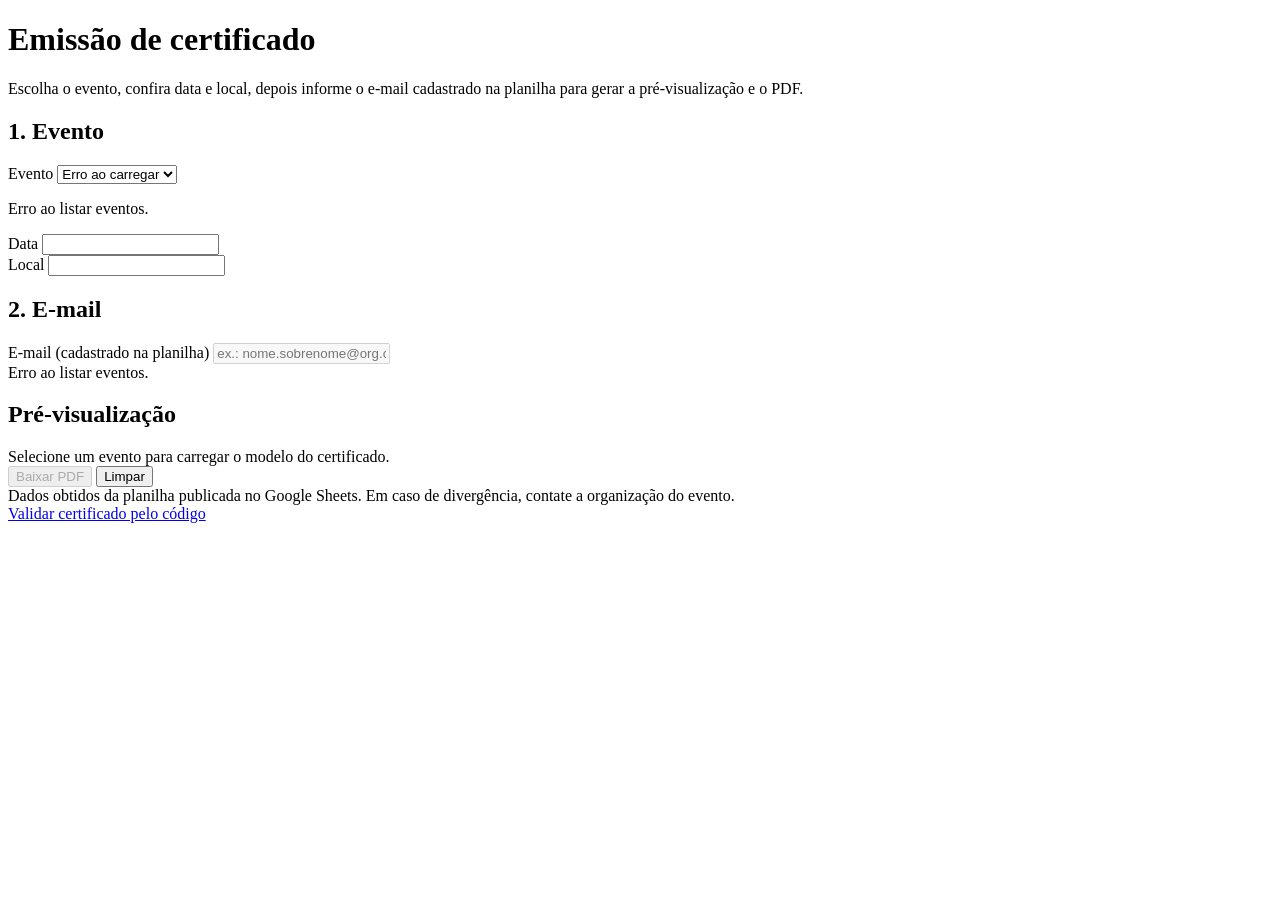
==== app/static/index.html @ a5475c05 "App de certificados: FastAPI, planilha Google, SQLite, validacao Made-with: Cursor" ====
<!DOCTYPE html>
<html lang="pt-BR">
  <head>
    <meta charset="utf-8" />
    <meta name="viewport" content="width=device-width, initial-scale=1" />
    <title>Certificado — emissão</title>
    <link rel="stylesheet" href="/static/style.css" />
  </head>
  <body>
    <div class="wrap">
      <header>
        <h1>Emissão de certificado</h1>
        <p>
          Escolha o evento, confira data e local, depois informe o e-mail cadastrado na planilha para gerar a
          pré-visualização e o PDF.
        </p>
      </header>

      <div class="card">
        <section class="step" id="stepEvent">
          <h2 class="step-title">1. Evento</h2>
          <label for="evento">Evento</label>
          <select id="evento" name="evento">
            <option value="">Carregando eventos…</option>
          </select>
          <p class="hint" id="eventoHint"></p>

          <div class="event-details hidden" id="eventDetails">
            <div class="field-row">
              <div>
                <label for="dataEvt">Data</label>
                <input type="text" id="dataEvt" readonly tabindex="-1" />
              </div>
              <div>
                <label for="localEvt">Local</label>
                <input type="text" id="localEvt" readonly tabindex="-1" />
              </div>
            </div>
            <p class="template-name" id="templateName"></p>
          </div>
        </section>

        <section class="step hidden" id="stepEmail">
          <h2 class="step-title">2. E-mail</h2>
          <label for="email">E-mail (cadastrado na planilha)</label>
          <input
            type="email"
            id="email"
            name="email"
            autocomplete="email"
            placeholder="ex.: nome.sobrenome@org.com.br"
            spellcheck="false"
            disabled
          />
        </section>

        <div class="meta" id="meta" aria-live="polite"></div>

        <div class="preview">
          <h2>Pré-visualização</h2>
          <div class="preview-frame" id="frame">
            <div class="placeholder" id="ph">Selecione um evento para carregar o modelo do certificado.</div>
          </div>
        </div>

        <div class="actions">
          <button type="button" class="primary" id="btnPdf" disabled>Baixar PDF</button>
          <button type="button" class="ghost" id="btnClear">Limpar</button>
        </div>
      </div>

      <footer>
        Dados obtidos da planilha publicada no Google Sheets. Em caso de divergência, contate a organização do
        evento.
        <br />
        <a href="/validar">Validar certificado pelo código</a>
      </footer>
    </div>

    <script>
      (function () {
        const eventoSelect = document.getElementById("evento");
        const eventoHint = document.getElementById("eventoHint");
        const eventDetails = document.getElementById("eventDetails");
        const dataEvt = document.getElementById("dataEvt");
        const localEvt = document.getElementById("localEvt");
        const templateName = document.getElementById("templateName");
        const stepEmail = document.getElementById("stepEmail");
        const emailInput = document.getElementById("email");
        const meta = document.getElementById("meta");
        const frame = document.getElementById("frame");
        const btnPdf = document.getElementById("btnPdf");
        const btnClear = document.getElementById("btnClear");

        let debounceTimer = null;
        let lastOkEmail = "";
        let lastObjectUrl = null;
        let templateObjectUrl = null;
        /** @type {{ evento: string, data: string, local: string, template: string }[]} */
        let eventosList = [];

        function setMeta(msg, kind) {
          meta.textContent = msg || "";
          meta.className = "meta" + (kind ? " " + kind : "");
        }

        function showPlaceholder(text) {
          frame.innerHTML = "";
          const div = document.createElement("div");
          div.className = "placeholder";
          div.id = "ph";
          div.textContent = text;
          frame.appendChild(div);
        }

        function showPreview(url) {
          frame.innerHTML = "";
          const img = document.createElement("img");
          img.alt = "Pré-visualização do certificado";
          img.src = url;
          frame.appendChild(img);
        }

        function revokeTemplateUrl() {
          if (templateObjectUrl) {
            URL.revokeObjectURL(templateObjectUrl);
            templateObjectUrl = null;
          }
        }

        function revokePreviewUrl() {
          if (lastObjectUrl) {
            URL.revokeObjectURL(lastObjectUrl);
            lastObjectUrl = null;
          }
        }

        function selectedEvento() {
          const v = eventoSelect.value;
          return v ? v : "";
        }

        async function loadEventos() {
          eventoSelect.innerHTML = '<option value="">Carregando…</option>';
          eventoSelect.disabled = true;
          try {
            const res = await fetch("/api/eventos");
            if (!res.ok) {
              const err = await res.json().catch(function () {
                return {};
              });
              throw new Error(err.detail || "Erro ao listar eventos.");
            }
            eventosList = await res.json();
            eventoSelect.innerHTML = '<option value="">Selecione um evento…</option>';
            eventosList.forEach(function (ev) {
              const opt = document.createElement("option");
              opt.value = ev.evento;
              opt.textContent = ev.evento.length > 90 ? ev.evento.slice(0, 87) + "…" : ev.evento;
              opt.title = ev.evento;
              eventoSelect.appendChild(opt);
            });
            eventoHint.textContent =
              eventosList.length === 0 ? "Nenhum evento encontrado na planilha." : "";
          } catch (e) {
            eventoSelect.innerHTML = '<option value="">Erro ao carregar</option>';
            eventoHint.textContent = e.message || "Falha ao carregar eventos.";
            setMeta(eventoHint.textContent, "error");
          } finally {
            eventoSelect.disabled = false;
          }
        }

        async function onEventoChange() {
          setMeta("");
          emailInput.value = "";
          emailInput.disabled = true;
          stepEmail.classList.add("hidden");
          btnPdf.disabled = true;
          lastOkEmail = "";
          revokePreviewUrl();
          eventDetails.classList.add("hidden");
          templateName.textContent = "";

          const evName = selectedEvento();
          if (!evName) {
            showPlaceholder("Selecione um evento para carregar o modelo do certificado.");
            revokeTemplateUrl();
            return;
          }

          const found = eventosList.find(function (x) {
            return x.evento === evName;
          });
          if (found) {
            dataEvt.value = found.data || "—";
            localEvt.value = found.local || "—";
            templateName.textContent = found.template
              ? "Modelo: " + found.template
              : "Modelo: (padrão da aplicação)";
            eventDetails.classList.remove("hidden");
          }

          stepEmail.classList.remove("hidden");
          emailInput.disabled = false;
          emailInput.placeholder = "Informe o e-mail cadastrado para este evento";
          emailInput.focus();

          try {
            const q = encodeURIComponent(evName);
            const res = await fetch("/api/template.png?evento=" + q);
            if (!res.ok) {
              const err = await res.json().catch(function () {
                return {};
              });
              setMeta(err.detail || "Não foi possível carregar o modelo do certificado.", "error");
              showPlaceholder("Erro ao carregar o template. Verifique a coluna Template na planilha.");
              return;
            }
            const blob = await res.blob();
            revokeTemplateUrl();
            templateObjectUrl = URL.createObjectURL(blob);
            showPreview(templateObjectUrl);
            setMeta("Modelo carregado. Informe o e-mail para ver o certificado preenchido.", "ok");
          } catch (e) {
            setMeta("Erro ao carregar o template.", "error");
            showPlaceholder("Erro de rede ao carregar o template.");
          }
        }

        async function loadPreview(email) {
          const evName = selectedEvento();
          if (!evName) return;

          const qe = encodeURIComponent(evName);
          const qm = encodeURIComponent(email);
          setMeta("Carregando certificado…", "");
          btnPdf.disabled = true;
          lastOkEmail = "";
          revokePreviewUrl();

          const res = await fetch("/api/certificado.png?evento=" + qe + "&email=" + qm);
          if (res.status === 404) {
            setMeta("Nenhum participante com este e-mail neste evento.", "error");
            const q = encodeURIComponent(evName);
            const tr = await fetch("/api/template.png?evento=" + q);
            if (tr.ok) {
              const blob = await tr.blob();
              revokeTemplateUrl();
              templateObjectUrl = URL.createObjectURL(blob);
              showPreview(templateObjectUrl);
            } else {
              showPlaceholder("Verifique o e-mail ou o evento selecionado.");
            }
            return;
          }
          if (!res.ok) {
            const err = await res.json().catch(function () {
              return {};
            });
            setMeta(err.detail || "Erro ao gerar o certificado.", "error");
            return;
          }

          const codigoHdr = res.headers.get("X-Certificado-Codigo") || "";
          const blob = await res.blob();
          lastObjectUrl = URL.createObjectURL(blob);
          showPreview(lastObjectUrl);
          setMeta(
            codigoHdr
              ? "Certificado gerado. Código: " + codigoHdr + " (use a página Validar certificado para conferir). Pode baixar o PDF."
              : "Certificado gerado. Você pode baixar o PDF.",
            "ok"
          );
          btnPdf.disabled = false;
          lastOkEmail = email;
        }

        function reloadTemplatePreview() {
          const evName = selectedEvento();
          if (!evName) return;
          const q = encodeURIComponent(evName);
          fetch("/api/template.png?evento=" + q)
            .then(function (res) {
              if (!res.ok) return null;
              return res.blob();
            })
            .then(function (blob) {
              if (!blob) return;
              revokeTemplateUrl();
              templateObjectUrl = URL.createObjectURL(blob);
              showPreview(templateObjectUrl);
            });
        }

        function onEmailInput() {
          const raw = emailInput.value.trim();
          if (debounceTimer) clearTimeout(debounceTimer);

          if (!selectedEvento()) {
            return;
          }

          if (!raw) {
            setMeta("Informe o e-mail para gerar o certificado preenchido.", "");
            btnPdf.disabled = true;
            lastOkEmail = "";
            revokePreviewUrl();
            reloadTemplatePreview();
            return;
          }

          if (!/^[^\s@]+@[^\s@]+\.[^\s@]+$/.test(raw)) {
            setMeta("Digite um e-mail válido.", "error");
            btnPdf.disabled = true;
            lastOkEmail = "";
            return;
          }

          debounceTimer = setTimeout(function () {
            loadPreview(raw);
          }, 450);
        }

        eventoSelect.addEventListener("change", function () {
          onEventoChange();
        });

        emailInput.addEventListener("input", onEmailInput);
        emailInput.addEventListener("paste", function () {
          setTimeout(onEmailInput, 0);
        });

        btnPdf.addEventListener("click", function () {
          if (!lastOkEmail || !selectedEvento()) return;
          const qe = encodeURIComponent(selectedEvento());
          const qm = encodeURIComponent(lastOkEmail);
          window.location.href = "/api/certificado.pdf?evento=" + qe + "&email=" + qm;
        });

        btnClear.addEventListener("click", function () {
          eventoSelect.value = "";
          emailInput.value = "";
          emailInput.disabled = true;
          emailInput.placeholder = "ex.: nome.sobrenome@org.com.br";
          stepEmail.classList.add("hidden");
          setMeta("");
          showPlaceholder("Selecione um evento para carregar o modelo do certificado.");
          btnPdf.disabled = true;
          lastOkEmail = "";
          revokePreviewUrl();
          revokeTemplateUrl();
          eventDetails.classList.add("hidden");
          templateName.textContent = "";
          eventoSelect.focus();
        });

        loadEventos();
      })();
    </script>
  </body>
</html>
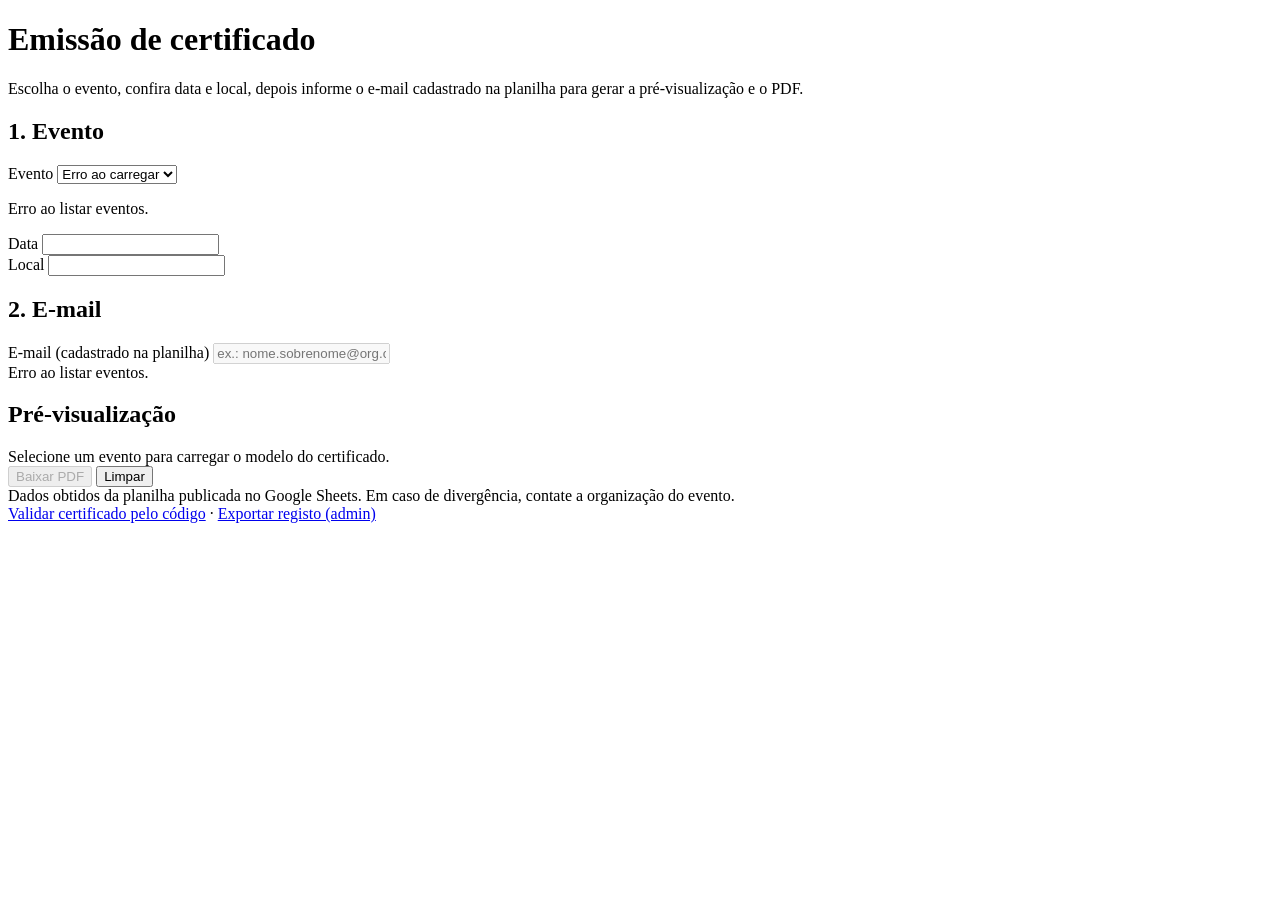
==== commit ed2c38b9: "Página /export para download (token + formato); scripts PowerShell/CMD; link no rodapé - export.html" ====
--- a/app/static/index.html
+++ b/app/static/index.html
@@ -74,6 +74,8 @@
         evento.
         <br />
         <a href="/validar">Validar certificado pelo código</a>
+        ·
+        <a href="/export">Exportar registo (admin)</a>
       </footer>
     </div>
 
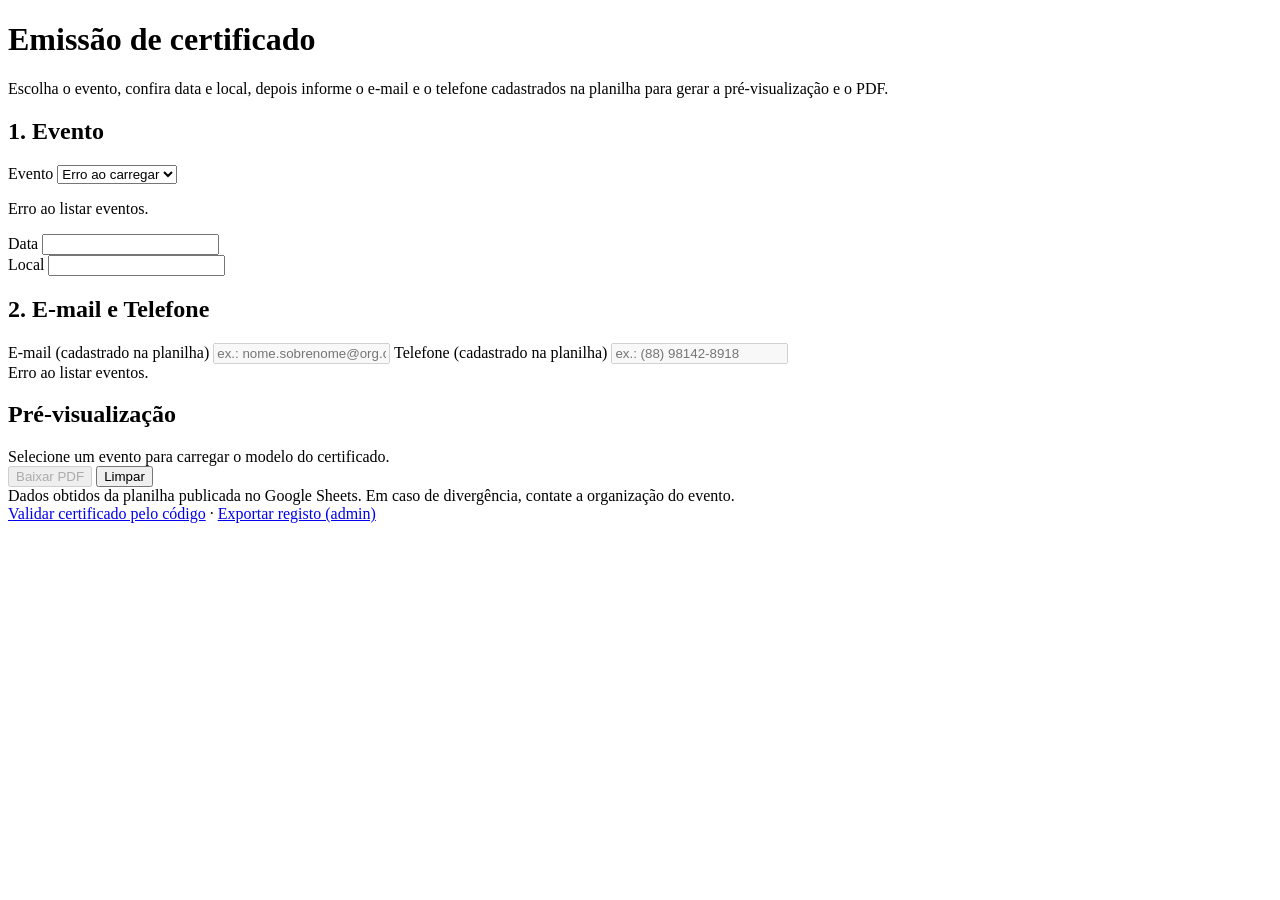
==== commit e9d954d5: "Emissão: exigir e-mail + telefone (≥5 dígitos em comum); SQLite e planilha - sheets: coluna Telefone" ====
--- a/app/static/index.html
+++ b/app/static/index.html
@@ -11,8 +11,8 @@
       <header>
         <h1>Emissão de certificado</h1>
         <p>
-          Escolha o evento, confira data e local, depois informe o e-mail cadastrado na planilha para gerar a
-          pré-visualização e o PDF.
+          Escolha o evento, confira data e local, depois informe o e-mail e o telefone cadastrados na planilha para
+          gerar a pré-visualização e o PDF.
         </p>
       </header>
 
@@ -41,7 +41,7 @@
         </section>
 
         <section class="step hidden" id="stepEmail">
-          <h2 class="step-title">2. E-mail</h2>
+          <h2 class="step-title">2. E-mail e Telefone</h2>
           <label for="email">E-mail (cadastrado na planilha)</label>
           <input
             type="email"
@@ -52,6 +52,18 @@
             spellcheck="false"
             disabled
           />
+
+          <label for="telefone" style="margin-top: 1rem">Telefone (cadastrado na planilha)</label>
+          <input
+            type="tel"
+            id="telefone"
+            name="telefone"
+            autocomplete="tel"
+            placeholder="ex.: (88) 98142-8918"
+            inputmode="tel"
+            spellcheck="false"
+            disabled
+          />
         </section>
 
         <div class="meta" id="meta" aria-live="polite"></div>
@@ -89,6 +101,7 @@
         const templateName = document.getElementById("templateName");
         const stepEmail = document.getElementById("stepEmail");
         const emailInput = document.getElementById("email");
+        const phoneInput = document.getElementById("telefone");
         const meta = document.getElementById("meta");
         const frame = document.getElementById("frame");
         const btnPdf = document.getElementById("btnPdf");
@@ -96,6 +109,7 @@
 
         let debounceTimer = null;
         let lastOkEmail = "";
+        let lastOkTelefone = "";
         let lastObjectUrl = null;
         let templateObjectUrl = null;
         /** @type {{ evento: string, data: string, local: string, template: string }[]} */
@@ -177,9 +191,12 @@
           setMeta("");
           emailInput.value = "";
           emailInput.disabled = true;
+          phoneInput.value = "";
+          phoneInput.disabled = true;
           stepEmail.classList.add("hidden");
           btnPdf.disabled = true;
           lastOkEmail = "";
+          lastOkTelefone = "";
           revokePreviewUrl();
           eventDetails.classList.add("hidden");
           templateName.textContent = "";
@@ -206,6 +223,8 @@
           stepEmail.classList.remove("hidden");
           emailInput.disabled = false;
           emailInput.placeholder = "Informe o e-mail cadastrado para este evento";
+          phoneInput.disabled = false;
+          phoneInput.placeholder = "Informe o telefone cadastrado para este evento";
           emailInput.focus();
 
           try {
@@ -230,20 +249,22 @@
           }
         }
 
-        async function loadPreview(email) {
+        async function loadPreview(email, telefone) {
           const evName = selectedEvento();
           if (!evName) return;
 
           const qe = encodeURIComponent(evName);
           const qm = encodeURIComponent(email);
+          const qt = encodeURIComponent(telefone);
           setMeta("Carregando certificado…", "");
           btnPdf.disabled = true;
           lastOkEmail = "";
+          lastOkTelefone = "";
           revokePreviewUrl();
 
-          const res = await fetch("/api/certificado.png?evento=" + qe + "&email=" + qm);
+          const res = await fetch("/api/certificado.png?evento=" + qe + "&email=" + qm + "&telefone=" + qt);
           if (res.status === 404) {
-            setMeta("Nenhum participante com este e-mail neste evento.", "error");
+            setMeta("Nenhum participante com este e-mail e telefone neste evento.", "error");
             const q = encodeURIComponent(evName);
             const tr = await fetch("/api/template.png?evento=" + q);
             if (tr.ok) {
@@ -276,6 +297,7 @@
           );
           btnPdf.disabled = false;
           lastOkEmail = email;
+          lastOkTelefone = telefone;
         }
 
         function reloadTemplatePreview() {
@@ -296,31 +318,66 @@
         }
 
         function onEmailInput() {
-          const raw = emailInput.value.trim();
+          const emailRaw = emailInput.value.trim();
+          const telefoneRaw = phoneInput.value.trim();
+
           if (debounceTimer) clearTimeout(debounceTimer);
 
           if (!selectedEvento()) {
             return;
           }
 
-          if (!raw) {
+          const telefoneDigits = (telefoneRaw || "").replace(/\D/g, "");
+          const emailOk = !!emailRaw && /^[^\s@]+@[^\s@]+\.[^\s@]+$/.test(emailRaw);
+          const telefoneOk = telefoneDigits.length >= 5;
+
+          if (!emailRaw && !telefoneRaw) {
+            setMeta("Informe o e-mail e o telefone para gerar o certificado.", "");
+            btnPdf.disabled = true;
+            lastOkEmail = "";
+            lastOkTelefone = "";
+            revokePreviewUrl();
+            return;
+          }
+
+          if (!emailRaw) {
             setMeta("Informe o e-mail para gerar o certificado preenchido.", "");
             btnPdf.disabled = true;
             lastOkEmail = "";
+            lastOkTelefone = "";
             revokePreviewUrl();
             reloadTemplatePreview();
             return;
           }
 
-          if (!/^[^\s@]+@[^\s@]+\.[^\s@]+$/.test(raw)) {
+          if (!telefoneRaw) {
+            setMeta("Informe o telefone para gerar o certificado preenchido.", "");
+            btnPdf.disabled = true;
+            lastOkEmail = "";
+            lastOkTelefone = "";
+            revokePreviewUrl();
+            reloadTemplatePreview();
+            return;
+          }
+
+          if (!emailOk) {
             setMeta("Digite um e-mail válido.", "error");
             btnPdf.disabled = true;
             lastOkEmail = "";
+            lastOkTelefone = "";
+            return;
+          }
+
+          if (!telefoneOk) {
+            setMeta("O telefone deve conter pelo menos 5 dígitos.", "error");
+            btnPdf.disabled = true;
+            lastOkEmail = "";
+            lastOkTelefone = "";
             return;
           }
 
           debounceTimer = setTimeout(function () {
-            loadPreview(raw);
+            loadPreview(emailRaw, telefoneRaw);
           }, 450);
         }
 
@@ -333,11 +390,18 @@
           setTimeout(onEmailInput, 0);
         });
 
+        phoneInput.addEventListener("input", onEmailInput);
+        phoneInput.addEventListener("paste", function () {
+          setTimeout(onEmailInput, 0);
+        });
+
         btnPdf.addEventListener("click", function () {
-          if (!lastOkEmail || !selectedEvento()) return;
+          if (!lastOkEmail || !lastOkTelefone || !selectedEvento()) return;
           const qe = encodeURIComponent(selectedEvento());
           const qm = encodeURIComponent(lastOkEmail);
-          window.location.href = "/api/certificado.pdf?evento=" + qe + "&email=" + qm;
+          const qt = encodeURIComponent(lastOkTelefone);
+          window.location.href =
+            "/api/certificado.pdf?evento=" + qe + "&email=" + qm + "&telefone=" + qt;
         });
 
         btnClear.addEventListener("click", function () {
@@ -345,11 +409,15 @@
           emailInput.value = "";
           emailInput.disabled = true;
           emailInput.placeholder = "ex.: nome.sobrenome@org.com.br";
+          phoneInput.value = "";
+          phoneInput.disabled = true;
+          phoneInput.placeholder = "ex.: (88) 98142-8918";
           stepEmail.classList.add("hidden");
           setMeta("");
           showPlaceholder("Selecione um evento para carregar o modelo do certificado.");
           btnPdf.disabled = true;
           lastOkEmail = "";
+          lastOkTelefone = "";
           revokePreviewUrl();
           revokeTemplateUrl();
           eventDetails.classList.add("hidden");
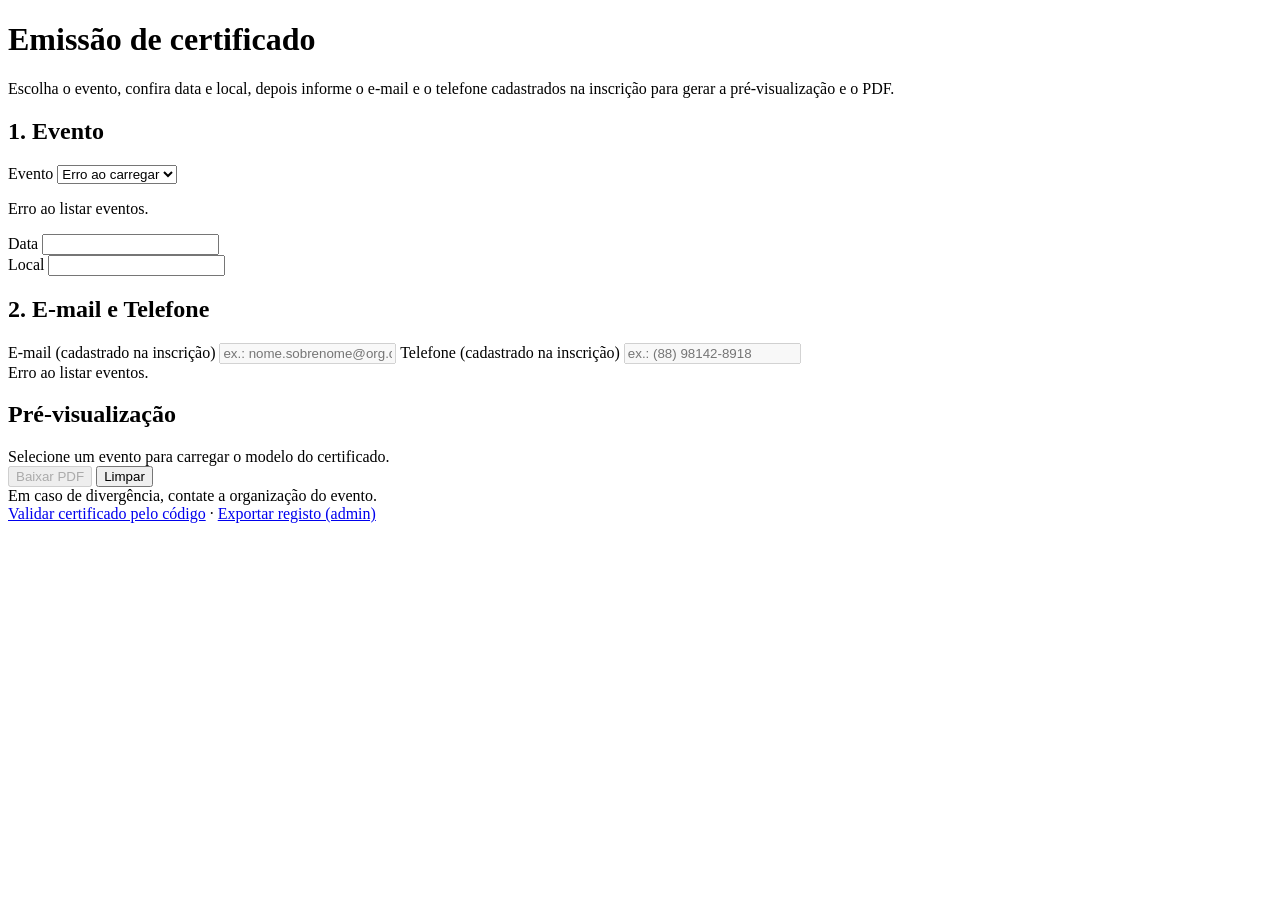
==== commit 0516e224: "UI: textos inscrição no index; rodapés index/validar - index: labels/placeholders inscrição; rodapé " ====
--- a/app/static/index.html
+++ b/app/static/index.html
@@ -11,7 +11,7 @@
       <header>
         <h1>Emissão de certificado</h1>
         <p>
-          Escolha o evento, confira data e local, depois informe o e-mail e o telefone cadastrados na planilha para
+          Escolha o evento, confira data e local, depois informe o e-mail e o telefone cadastrados na inscrição para
           gerar a pré-visualização e o PDF.
         </p>
       </header>
@@ -42,7 +42,7 @@
 
         <section class="step hidden" id="stepEmail">
           <h2 class="step-title">2. E-mail e Telefone</h2>
-          <label for="email">E-mail (cadastrado na planilha)</label>
+          <label for="email">E-mail (cadastrado na inscrição)</label>
           <input
             type="email"
             id="email"
@@ -53,7 +53,7 @@
             disabled
           />
 
-          <label for="telefone" style="margin-top: 1rem">Telefone (cadastrado na planilha)</label>
+          <label for="telefone" style="margin-top: 1rem">Telefone (cadastrado na inscrição)</label>
           <input
             type="tel"
             id="telefone"
@@ -82,8 +82,7 @@
       </div>
 
       <footer>
-        Dados obtidos da planilha publicada no Google Sheets. Em caso de divergência, contate a organização do
-        evento.
+        Em caso de divergência, contate a organização do evento.
         <br />
         <a href="/validar">Validar certificado pelo código</a>
         ·
@@ -222,9 +221,9 @@
 
           stepEmail.classList.remove("hidden");
           emailInput.disabled = false;
-          emailInput.placeholder = "Informe o e-mail cadastrado para este evento";
+          emailInput.placeholder = "Informe o e-mail da inscrição neste evento";
           phoneInput.disabled = false;
-          phoneInput.placeholder = "Informe o telefone cadastrado para este evento";
+          phoneInput.placeholder = "Informe o telefone da inscrição neste evento";
           emailInput.focus();
 
           try {
@@ -242,7 +241,7 @@
             revokeTemplateUrl();
             templateObjectUrl = URL.createObjectURL(blob);
             showPreview(templateObjectUrl);
-            setMeta("Modelo carregado. Informe o e-mail para ver o certificado preenchido.", "ok");
+            setMeta("Modelo carregado. Informe o e-mail e o telefone da inscrição para ver o certificado preenchido.", "ok");
           } catch (e) {
             setMeta("Erro ao carregar o template.", "error");
             showPlaceholder("Erro de rede ao carregar o template.");
@@ -329,10 +328,11 @@
 
           const telefoneDigits = (telefoneRaw || "").replace(/\D/g, "");
           const emailOk = !!emailRaw && /^[^\s@]+@[^\s@]+\.[^\s@]+$/.test(emailRaw);
-          const telefoneOk = telefoneDigits.length >= 5;
+          /* Só tenta gerar com telefone “completo” (evita pedidos com número pela metade). O servidor exige igualdade exata aos dígitos registados na inscrição. */
+          const telefoneOk = telefoneDigits.length >= 8 && telefoneDigits.length <= 15;
 
           if (!emailRaw && !telefoneRaw) {
-            setMeta("Informe o e-mail e o telefone para gerar o certificado.", "");
+            setMeta("Informe o e-mail e o telefone da inscrição para gerar o certificado.", "");
             btnPdf.disabled = true;
             lastOkEmail = "";
             lastOkTelefone = "";
@@ -341,7 +341,7 @@
           }
 
           if (!emailRaw) {
-            setMeta("Informe o e-mail para gerar o certificado preenchido.", "");
+            setMeta("Informe o e-mail da inscrição para gerar o certificado preenchido.", "");
             btnPdf.disabled = true;
             lastOkEmail = "";
             lastOkTelefone = "";
@@ -351,7 +351,7 @@
           }
 
           if (!telefoneRaw) {
-            setMeta("Informe o telefone para gerar o certificado preenchido.", "");
+            setMeta("Informe o telefone da inscrição para gerar o certificado preenchido.", "");
             btnPdf.disabled = true;
             lastOkEmail = "";
             lastOkTelefone = "";
@@ -369,7 +369,10 @@
           }
 
           if (!telefoneOk) {
-            setMeta("O telefone deve conter pelo menos 5 dígitos.", "error");
+            setMeta(
+              "Digite o telefone completo (todos os dígitos), como na inscrição — em geral 10 ou 11 com DDD.",
+              "error"
+            );
             btnPdf.disabled = true;
             lastOkEmail = "";
             lastOkTelefone = "";
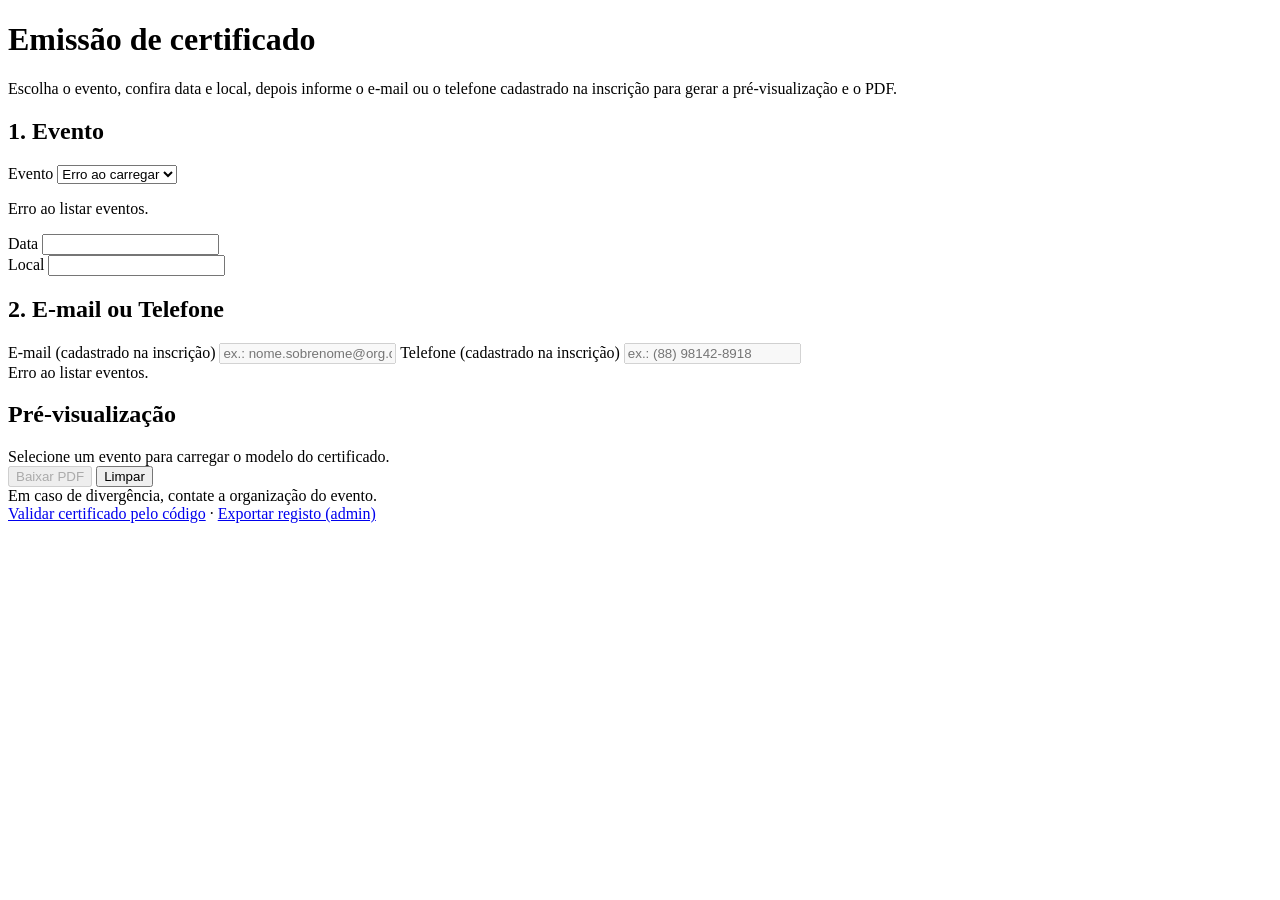
==== commit 1f323ae9: "fix(emissao): permitir gerar certificado com email ou telefone A tela e os endpoints de emissão agor" ====
--- a/app/static/index.html
+++ b/app/static/index.html
@@ -11,7 +11,7 @@
       <header>
         <h1>Emissão de certificado</h1>
         <p>
-          Escolha o evento, confira data e local, depois informe o e-mail e o telefone cadastrados na inscrição para
+          Escolha o evento, confira data e local, depois informe o e-mail ou o telefone cadastrado na inscrição para
           gerar a pré-visualização e o PDF.
         </p>
       </header>
@@ -41,7 +41,7 @@
         </section>
 
         <section class="step hidden" id="stepEmail">
-          <h2 class="step-title">2. E-mail e Telefone</h2>
+          <h2 class="step-title">2. E-mail ou Telefone</h2>
           <label for="email">E-mail (cadastrado na inscrição)</label>
           <input
             type="email"
@@ -221,9 +221,9 @@
 
           stepEmail.classList.remove("hidden");
           emailInput.disabled = false;
-          emailInput.placeholder = "Informe o e-mail da inscrição neste evento";
+          emailInput.placeholder = "Informe o e-mail da inscrição (opcional se usar telefone)";
           phoneInput.disabled = false;
-          phoneInput.placeholder = "Informe o telefone da inscrição neste evento";
+          phoneInput.placeholder = "Informe o telefone da inscrição (opcional se usar e-mail)";
           emailInput.focus();
 
           try {
@@ -241,7 +241,7 @@
             revokeTemplateUrl();
             templateObjectUrl = URL.createObjectURL(blob);
             showPreview(templateObjectUrl);
-            setMeta("Modelo carregado. Informe o e-mail e o telefone da inscrição para ver o certificado preenchido.", "ok");
+            setMeta("Modelo carregado. Informe e-mail ou telefone da inscrição para ver o certificado preenchido.", "ok");
           } catch (e) {
             setMeta("Erro ao carregar o template.", "error");
             showPlaceholder("Erro de rede ao carregar o template.");
@@ -263,7 +263,7 @@
 
           const res = await fetch("/api/certificado.png?evento=" + qe + "&email=" + qm + "&telefone=" + qt);
           if (res.status === 404) {
-            setMeta("Nenhum participante com este e-mail e telefone neste evento.", "error");
+            setMeta("Nenhum participante com este e-mail ou telefone neste evento.", "error");
             const q = encodeURIComponent(evName);
             const tr = await fetch("/api/template.png?evento=" + q);
             if (tr.ok) {
@@ -328,11 +328,11 @@
 
           const telefoneDigits = (telefoneRaw || "").replace(/\D/g, "");
           const emailOk = !!emailRaw && /^[^\s@]+@[^\s@]+\.[^\s@]+$/.test(emailRaw);
-          /* Só tenta gerar com telefone “completo” (evita pedidos com número pela metade). O servidor exige igualdade exata aos dígitos registados na inscrição. */
-          const telefoneOk = telefoneDigits.length >= 8 && telefoneDigits.length <= 15;
+          /* Evita pedido com telefone pela metade. */
+          const telefoneOk = !telefoneRaw || (telefoneDigits.length >= 8 && telefoneDigits.length <= 15);
 
           if (!emailRaw && !telefoneRaw) {
-            setMeta("Informe o e-mail e o telefone da inscrição para gerar o certificado.", "");
+            setMeta("Informe e-mail ou telefone da inscrição para gerar o certificado.", "");
             btnPdf.disabled = true;
             lastOkEmail = "";
             lastOkTelefone = "";
@@ -340,39 +340,16 @@
             return;
           }
 
-          if (!emailRaw) {
-            setMeta("Informe o e-mail da inscrição para gerar o certificado preenchido.", "");
+          if (!!emailRaw && !emailOk && !telefoneRaw) {
+            setMeta("Digite um e-mail válido ou informe o telefone da inscrição.", "error");
             btnPdf.disabled = true;
             lastOkEmail = "";
             lastOkTelefone = "";
-            revokePreviewUrl();
-            reloadTemplatePreview();
-            return;
-          }
-
-          if (!telefoneRaw) {
-            setMeta("Informe o telefone da inscrição para gerar o certificado preenchido.", "");
-            btnPdf.disabled = true;
-            lastOkEmail = "";
-            lastOkTelefone = "";
-            revokePreviewUrl();
-            reloadTemplatePreview();
-            return;
-          }
-
-          if (!emailOk) {
-            setMeta("Digite um e-mail válido.", "error");
-            btnPdf.disabled = true;
-            lastOkEmail = "";
-            lastOkTelefone = "";
-            return;
-          }
-
-          if (!telefoneOk) {
-            setMeta(
-              "Digite o telefone completo (todos os dígitos), como na inscrição — em geral 10 ou 11 com DDD.",
-              "error"
-            );
+            return;
+          }
+
+          if (!!telefoneRaw && !telefoneOk && !emailOk) {
+            setMeta("Digite um telefone válido ou informe o e-mail da inscrição.", "error");
             btnPdf.disabled = true;
             lastOkEmail = "";
             lastOkTelefone = "";
@@ -399,7 +376,7 @@
         });
 
         btnPdf.addEventListener("click", function () {
-          if (!lastOkEmail || !lastOkTelefone || !selectedEvento()) return;
+          if ((!lastOkEmail && !lastOkTelefone) || !selectedEvento()) return;
           const qe = encodeURIComponent(selectedEvento());
           const qm = encodeURIComponent(lastOkEmail);
           const qt = encodeURIComponent(lastOkTelefone);
